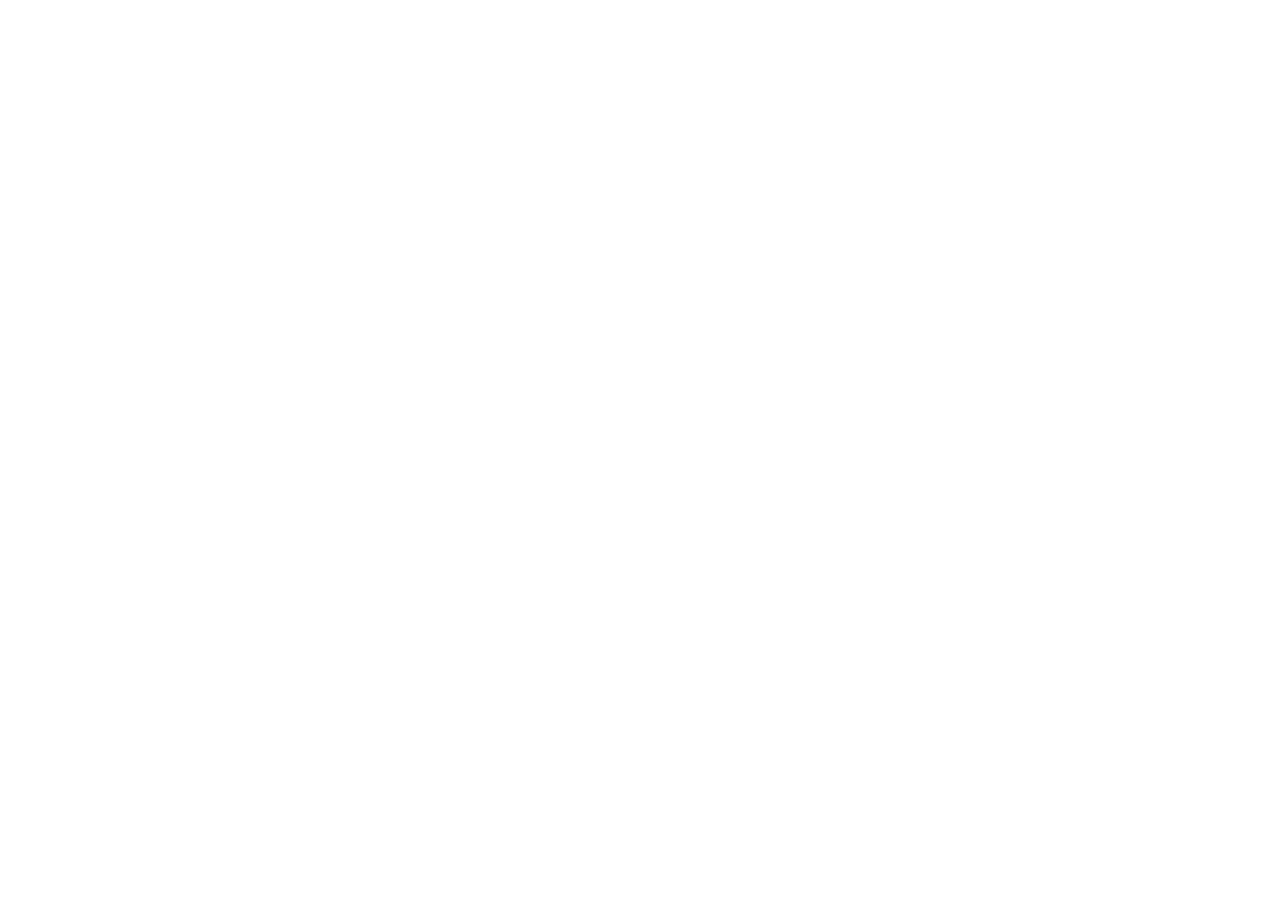
==== JavaScript/functionsPractice/index.html @ 3d7d8912 "Some Functions Practice added" ====
<!DOCTYPE html>
<html lang="en">
  <head>
    <meta charset="UTF-8" />
    <meta name="viewport" content="width=device-width, initial-scale=1.0" />
    <title>Function Practice</title>
  </head>
  <body>
    <script src="main.js"></script>
  </body>
</html>
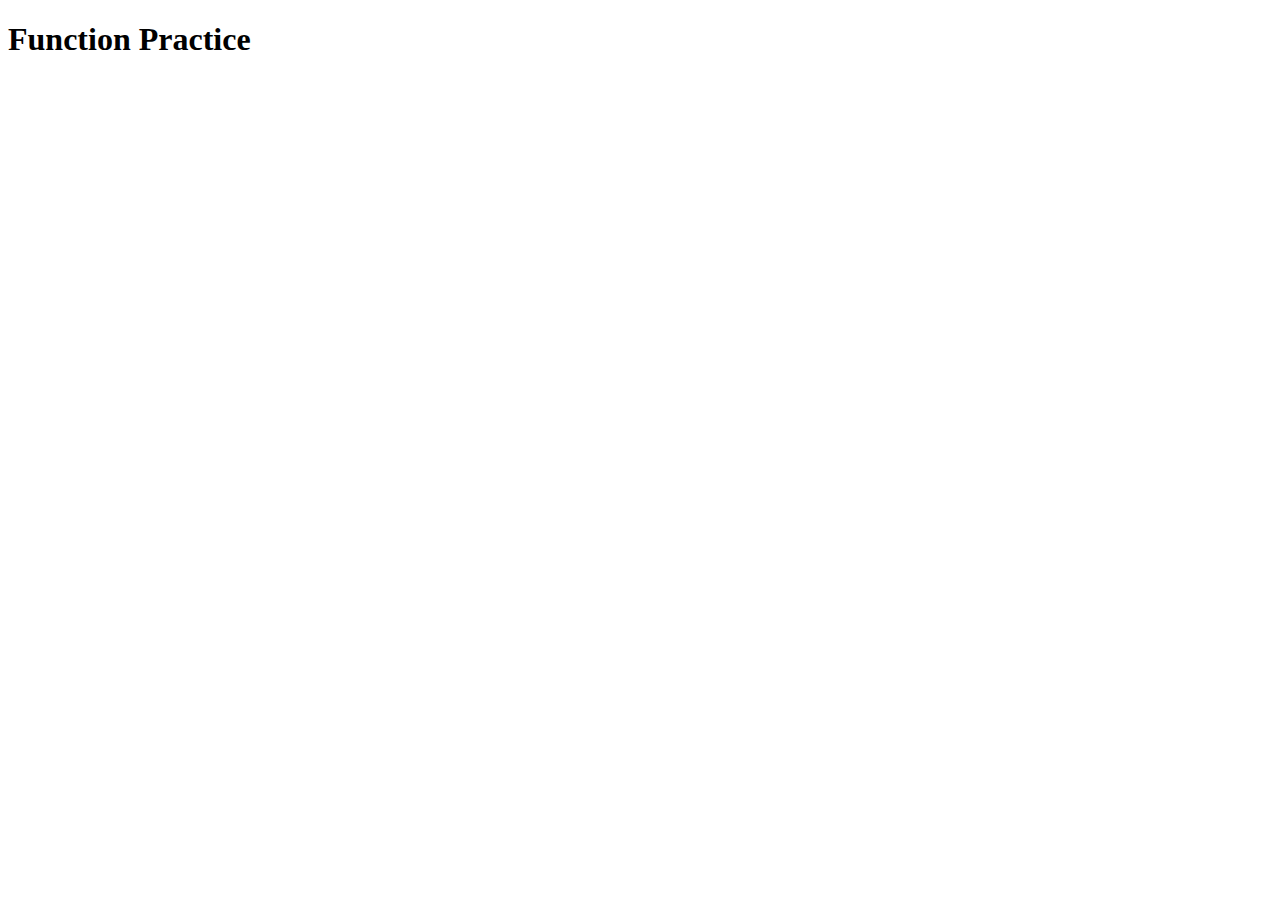
==== commit 0f4ffe17: "Find function practice added" ====
--- a/JavaScript/functionsPractice/index.html
+++ b/JavaScript/functionsPractice/index.html
@@ -6,6 +6,7 @@
     <title>Function Practice</title>
   </head>
   <body>
+    <h1>Function Practice</h1>
     <script src="main.js"></script>
   </body>
 </html>
